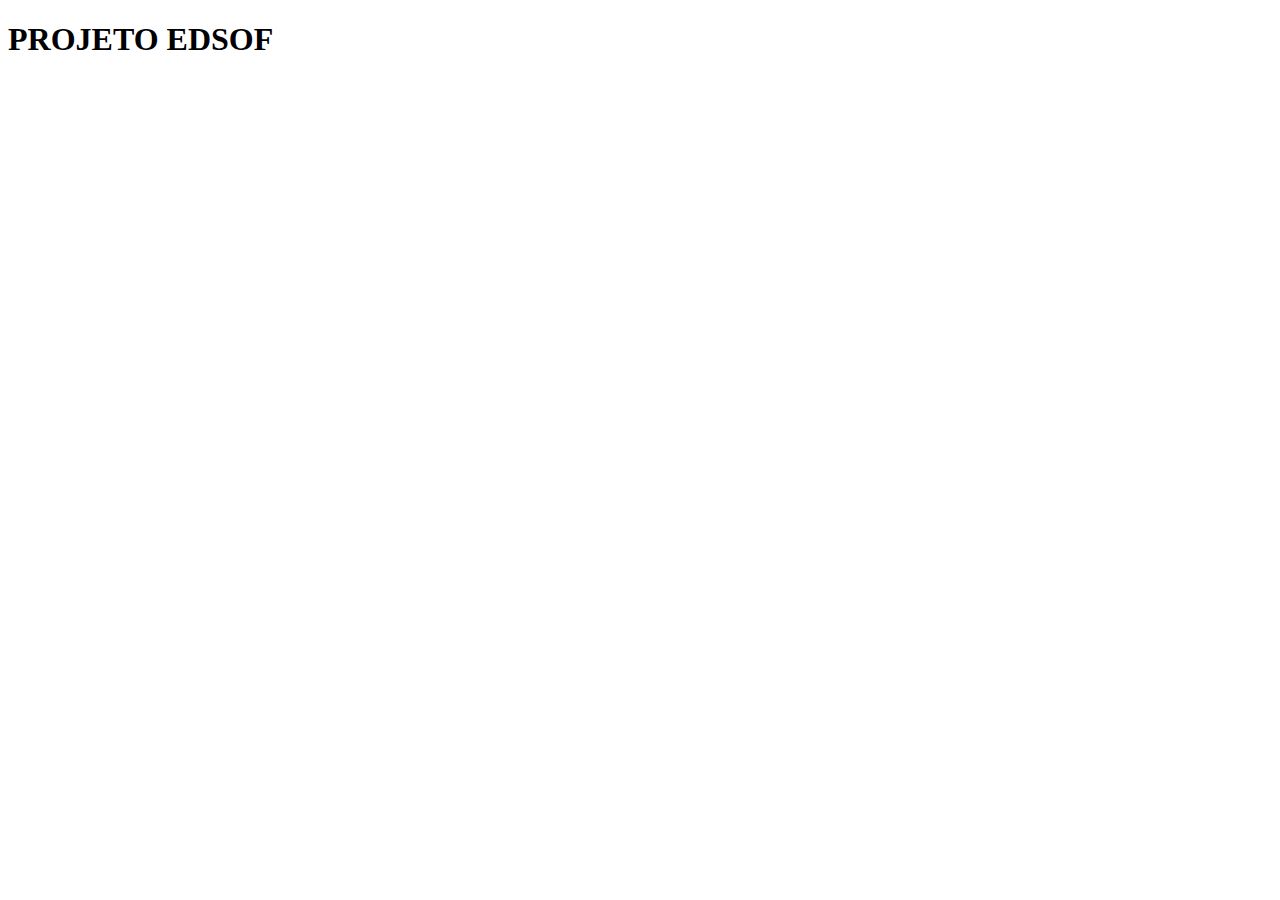
==== Projeto EDSOF/index.html @ d3fd593a "My first commit" ====
<!DOCTYPE html>
<html lang="pt-br">
<head>
    <meta charset="UTF-8">
    <meta name="viewport" content="width=device-width, initial-scale=1.0">
    <title>ALURA</title>
</head>
<body>
    <h1>PROJETO EDSOF</h1>
</body>
</html>
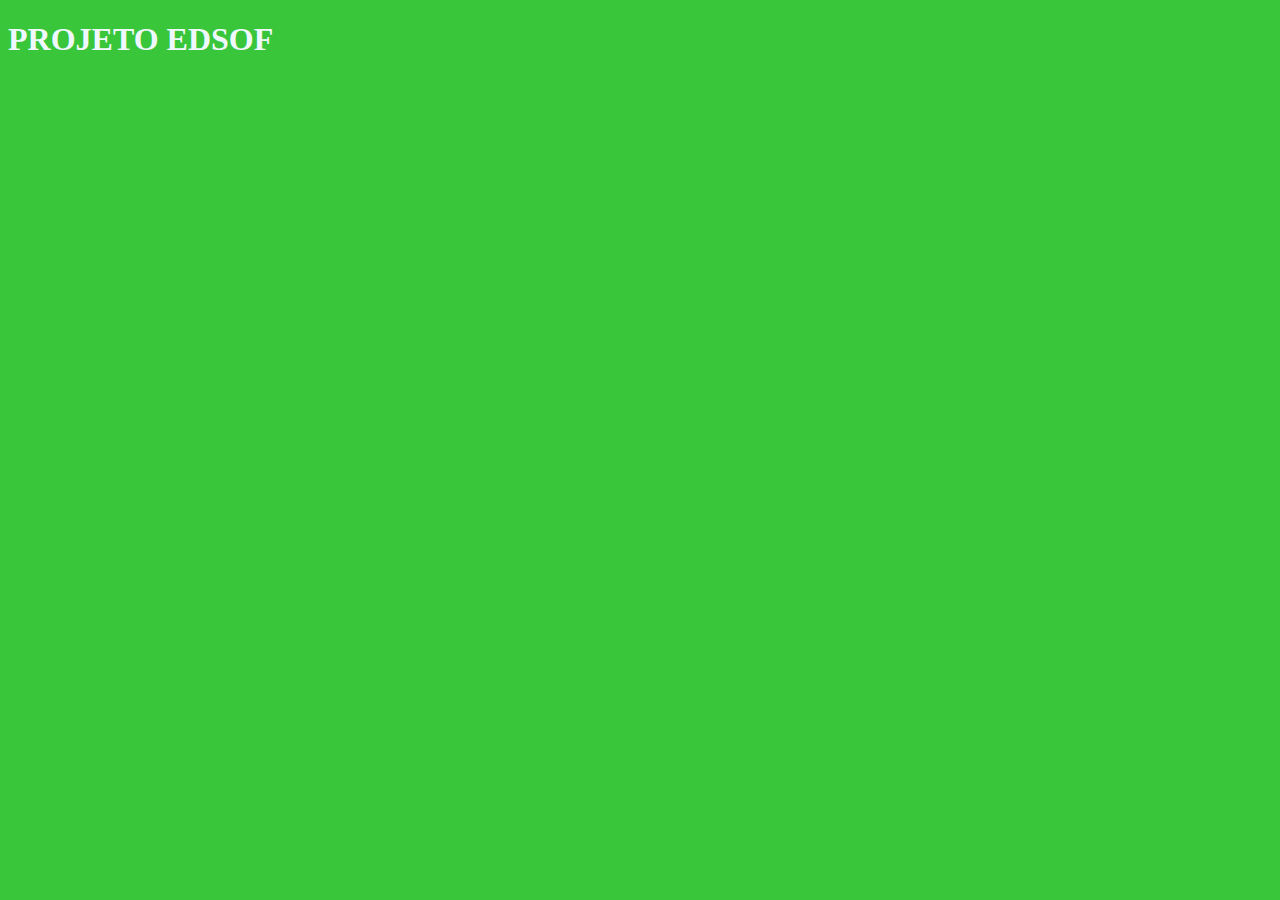
==== commit 66f23328: "changed title a project ALURA, add folder css e file style.css in project EDSOF" ====
--- a/Projeto EDSOF/index.html
+++ b/Projeto EDSOF/index.html
@@ -3,7 +3,8 @@
 <head>
     <meta charset="UTF-8">
     <meta name="viewport" content="width=device-width, initial-scale=1.0">
-    <title>ALURA</title>
+    <link rel="stylesheet" href="css/style.css">
+    <title>Projeto EDSOF</title>
 </head>
 <body>
     <h1>PROJETO EDSOF</h1>
--- a/Projeto EDSOF/css/style.css
+++ b/Projeto EDSOF/css/style.css
@@ -0,0 +1,6 @@
+:root{
+    margin: 0;
+    padding: 0;
+    background-color: rgb(57, 198, 59);
+    color: aliceblue;
+}